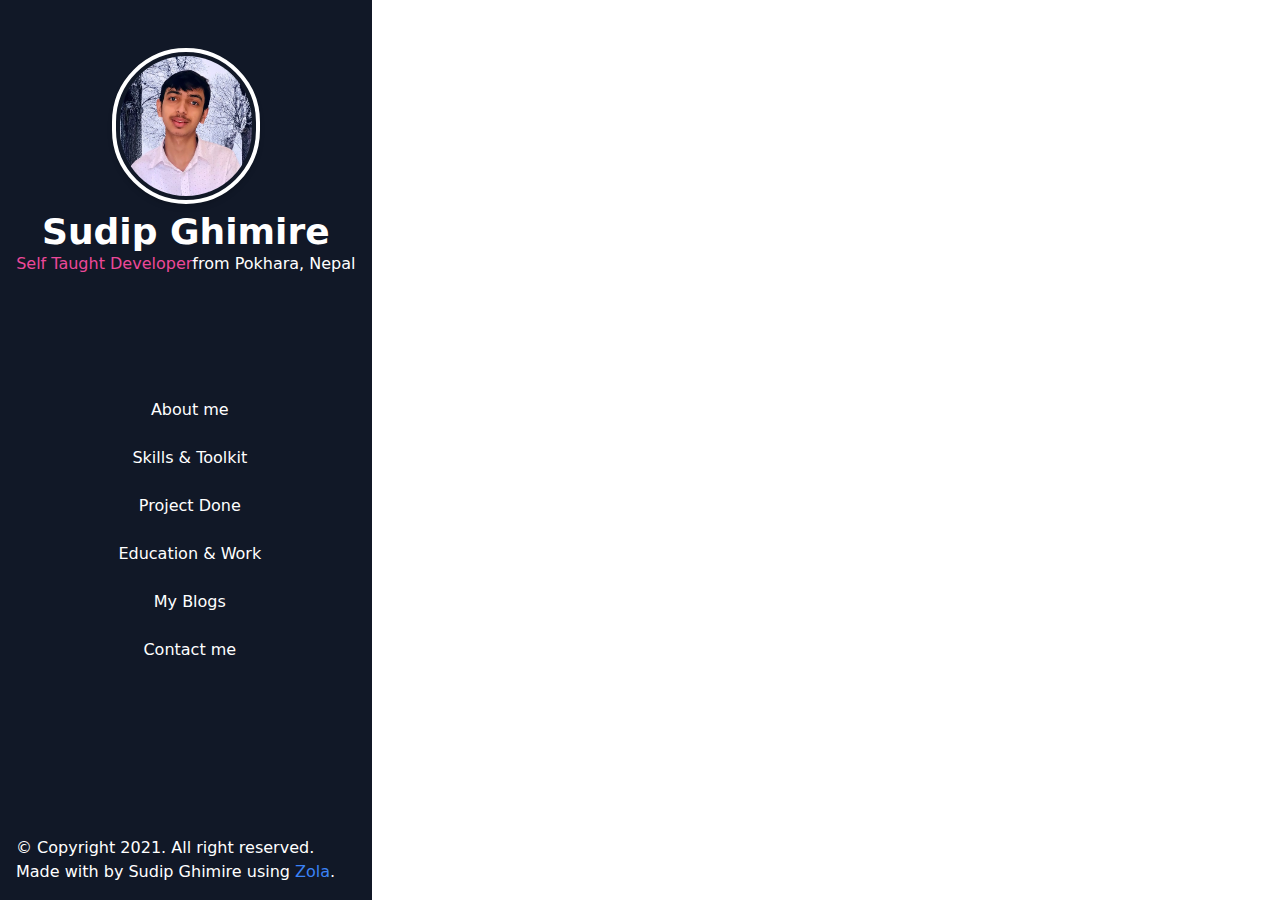
==== public/index.html @ 8a845f05 "deploy: f47341e67ae56f48f313086d71ee187de8235a87" ====
<!doctype html><html lang=en_us><meta content="width=device-width,initial-scale=1" name=viewport><title>Sudip Ghimire - Developer</title><link rel=stylesheet href=tailwind.css media=all><link rel=stylesheet href=style.css media=all><script src=https://kit.fontawesome.com/32aa403b75.js crossorigin=anonymous></script><body class="flex flex-row p-0 m-0 flex-nowrap max-h-screen overflow-hidden"><i class="w-0 w-full w-screen lg:w-full hidden"></i><nav class="h-screen box-border bg-gray-900 text-white overflow-y-auto overflow-x-hidden transition-width duration-300
xms:min-width-320px w-0 lg:w-full max-w-400px z-30
absolute lg:static p-0 m-0" id=sidebar><i class="fas fa-bars text-2xl text-pink-400 hover:text-pink-500 fixed p-2 m-2 left-0
rounded-md bg-gray-900 cursor-pointer z-10" title="Show sidebar" id=expand_sidebar></i>
<span class=relative><i class="fas fa-times lg:fa-bars text-2xl text-pink-400 hover:text-pink-500
absolute p-2 m-2 left-0 cursor-pointer z-10 bg-gray-900" title="Close sidebar" id=collapse_sidebar></i></span><div class="inline-flex flex-col h-full p-4 md:pt-12 justify-between"><div class="inline-flex flex-col items-center"><img src=/images/about.jpg height=148 width=148 class="rounded-full border-4 border-white p-1 shadow-md" alt="Sudip GhimirefromPokhara, Nepal" loading=lazy><h1 class="text-4xl font-bold text-center mt-2">Sudip Ghimire</h1><h3 class="text-center mb-4 text-md"><p class="text-pink-500 inline">Self Taught Developer<p class=inline>from Pokhara, Nepal</h3></div><div class="inline-flex flex-col items-stretch text-center justify-around flex-grow-1"><a href=#about class="py-2 my-1 hover:bg-gray-800 focus:bg-gray-800 rounded-lg transition-bg duration-400 group"><i class="fas fa-user-circle pr-2 text-gray-400 group-hover:text-pink-300"></i>About me</a><a href=#skills class="py-2 my-1 hover:bg-gray-800 focus:bg-gray-800 rounded-lg transition-bg duration-400 group">
<i class="fas fa-tools pr-2 text-gray-400 group-hover:text-pink-300"></i>Skills & Toolkit</a><a href=#projects class="py-2 my-1 hover:bg-gray-800 focus:bg-gray-800 rounded-lg transition-bg duration-400 group">
<i class="fas fa-award pr-2 text-gray-400 group-hover:text-pink-300"></i>Project Done</a><a href=#education class="py-2 my-1 hover:bg-gray-800 focus:bg-gray-800 rounded-lg transition-bg duration-400 group">
<i class="fas fa-graduation-cap pr-2 text-gray-400 group-hover:text-pink-300"></i>Education & Work</a><a href=https://sudipg.com.np class="py-2 my-1 hover:bg-gray-800 focus:bg-gray-800 rounded-lg transition-bg duration-400 group">
<i class="fas fa-newspaper pr-2 text-gray-400 group-hover:text-pink-300"></i>My Blogs</a><a href=#contact class="py-2 my-1 hover:bg-gray-800 focus:bg-gray-800 rounded-lg transition-bg duration-400 group">
<i class="fas fa-compass pr-2 text-gray-400 group-hover:text-pink-300"></i>Contact me</a></div><div class=mt-8><div class="text-center mb-2 text-lg"><a href=https://twitter.com/@sudipghimire533 class="p-2 cursor-pointer group" title="Follow me on Twitter"><i class="fab fa-twitter group-hover:text-pink-500 transition-color duration-200"></i></a><a href=https://linkedin.com/in/sudipghimire533 class="p-2 cursor-pointer group" title="See my profile on Linkedin">
<i class="fab fa-linkedin group-hover:text-pink-500 transition-color duration-200"></i></a><a href=https://github.com/sudipghimire533 class="p-2 cursor-pointer group" title="See my activity on Github">
<i class="fab fa-github group-hover:text-pink-500 transition-color duration-200"></i></a><a href=mailto:ping.sudip@gmail.com class="p-2 cursor-pointer group" title="Email me">
<i class="fas fa-envelope group-hover:text-pink-500 transition-color duration-200"></i></a><a href="tel:+977 9866008267" class="p-2 cursor-pointer group" title="Give me a call">
<i class="fas fa-phone group-hover:text-pink-500 transition-color duration-200"></i></a></div><div>&copy; Copyright 2021. All right reserved. Made with <i class="far fa-heart"></i> by Sudip Ghimire using <a href=https://getzola.org target=_blank title="Zola static site generator" class=text-blue-500>Zola</a>.</div></div></div></nav><main class="flex-grow flex flex-col items-stretch overflow-y-auto" id=main><a name=home></a><section id=home_page class="min-h-screen relative w-full"><div class="absolute right-4 top-8"><i class="fas fa-circle"></i></div><div class="home_cover h-full relative"><div style=background-image:url(images/img_bg_1.jpg) class="bg-no-repeat bg-cover bg-fixed bg-right h-full w-full right-20"></div></div></section><section class="py-6 sm:mx-4 px-1 sm:px-4 my-4 sm:rounded-lg" style=background-color:#272727><a name=about></a><h1 class="text-3xl text-white"><b class="pr-2 text-pink-400">#</b>About me</h1><div class="text-gray-200 text-lg px-4 section-description"><p>Hey there, welcome to my totally rad portfolio website! I'm Sudip Ghimire, and if you haven't heard of me yet, well... you will. I'm kind of a big deal in the Blockchain Development world. No biggie.<p>When I'm not crushing it as a blockchain engineer (aka a professional wizard), I'm busy wielding my other superpowers - like writing, philosophizing, jamming out to music, and debating politics with my imaginary friends.<p>I made this website to show off my mad skills and connect with other like-minded, totally awesome people who share my passions. So if you're into music, tech, politics, writing, or philosophy (or just think I'm pretty cool), stick around and let's make some magic happen.<p>But seriously, no haters allowed. Only cool kids need apply.</div></section><section class="py-6 sm:mx-4 px-1 sm:px-4 my-4 sm:rounded-lg" style=background-color:#272727><h1 class="text-3xl text-white"><b class="pr-2 text-pink-400">#</b>My toolkits</h1><div class="text-lg text-gray-200 px-4 section-description"><p>I would like to introduce myself as a software developer who also happened to be activly involved in web development and cloud thing.
These are my skills set I am confident enough about along with some of tools I constantly use.</div><div class="flex flex-wrap mt-4 justify-center"><div class="block relative text-white m-2 text-center group cursor-pointer"><span class="absolute py-1 px-2 m-1 rounded-md w-full min-w-max left-auto invisible bottom-full
z-10 transition-all duration-400 group-hover:visible flex justify-center bg-gray-900"><span class="whitespace-nowrap w-max text-base">Rust Programming</span></span>
<img src=https://www.rust-lang.org/logos/rust-logo-blk.svg alt="Rust Programming" loading=lazy height=128 width=128></div><div class="block relative text-white m-2 text-center group cursor-pointer"><span class="absolute py-1 px-2 m-1 rounded-md w-full min-w-max left-auto invisible bottom-full
z-10 transition-all duration-400 group-hover:visible flex justify-center bg-gray-900"><span class="whitespace-nowrap w-max text-base">Substrate Framework</span></span>
<img src=https://enfipy.gallerycdn.vsassets.io/extensions/enfipy/plugin-polkadot/0.1.7/1569420642071/Microsoft.VisualStudio.Services.Icons.Default alt="Substrate framework" loading=lazy height=128 width=128></div><div class="block relative text-white m-2 text-center group cursor-pointer"><span class="absolute py-1 px-2 m-1 rounded-md w-full min-w-max left-auto invisible bottom-full
z-10 transition-all duration-400 group-hover:visible flex justify-center bg-gray-900"><span class="whitespace-nowrap w-max text-base">Debian Linux</span></span>
<img src=https://www.debian.org/logos/openlogo.svg alt="Debian Linux" loading=lazy height=128 width=128></div><div class="block relative text-white m-2 text-center group cursor-pointer"><span class="absolute py-1 px-2 m-1 rounded-md w-full min-w-max left-auto invisible bottom-full
z-10 transition-all duration-400 group-hover:visible flex justify-center bg-gray-900"><span class="whitespace-nowrap w-max text-base">Web Development</span></span>
<img src=https://upload.wikimedia.org/wikipedia/commons/6/61/HTML5_logo_and_wordmark.svg alt="Web Development" loading=lazy height=128 width=128></div><div class="block relative text-white m-2 text-center group cursor-pointer"><span class="absolute py-1 px-2 m-1 rounded-md w-full min-w-max left-auto invisible bottom-full
z-10 transition-all duration-400 group-hover:visible flex justify-center bg-gray-900"><span class="whitespace-nowrap w-max text-base">Zola</span></span>
<img src=https://www.getzola.org/favicon.ico alt=Zola loading=lazy height=128 width=128></div><div class="block relative text-white m-2 text-center group cursor-pointer"><span class="absolute py-1 px-2 m-1 rounded-md w-full min-w-max left-auto invisible bottom-full
z-10 transition-all duration-400 group-hover:visible flex justify-center bg-gray-900"><span class="whitespace-nowrap w-max text-base">Git</span></span>
<img src=https://upload.wikimedia.org/wikipedia/commons/e/e0/Git-logo.svg alt=Git loading=lazy height=128 width=128></div><div class="block relative text-white m-2 text-center group cursor-pointer"><span class="absolute py-1 px-2 m-1 rounded-md w-full min-w-max left-auto invisible bottom-full
z-10 transition-all duration-400 group-hover:visible flex justify-center bg-gray-900"><span class="whitespace-nowrap w-max text-base">Neovim</span></span>
<img src=https://upload.wikimedia.org/wikipedia/commons/4/4f/Neovim-logo.svg alt=Neovim loading=lazy height=128 width=128></div></div></section><section class="py-6 px-1 sm:px-4 my-4" style=background-color:#272727><a name=projects></a><h1 class="text-3xl text-white"><b class="pr-2 text-pink-400">#</b>My dirty hands</h1><div class="text-gray-200 text-lg px-4 section-description"></div><div class=mt-6><div class="mt-8 md:mt-12 md:flex flex-row group cursor-pointer relative
rounded-lg overflow-hidden"><div class="absolute left-0 top-0 h-full w-full bg-norepeat bg-cover md:hidden" style=background-image:url(/images/projects/ytui-music.png)></div><div class="absolute left-0 right-0 h-full w-full bg-gray-900 md:hidden
opacity-95 group-hover:opacity-80 transition-all duration-300"></div><img src=/images/projects/ytui-music.png alt=Ytui-music width=520 height=auto loading=lazy class="max-w-full hidden md:block opacity-60 transition-all duration-300 group-hover:opacity-100"><div class="p-2 md:m-4 rounded-lg md:rouned-none relative flex-grow w-full"><h1 class="text-2xl font-bold text-pink-700 py-2">Ytui-music</h1><p class="text-gray-200 py-6 px-4 md:-ml-32 rounded" style=background-color:#353535>Everyone loves music (I guess) and few love terminal too. For those few special people who would like to listen music from terminal with a pleasing tui and battery-included features<div class="my-2 py-2"><span class="p-2 text-gray-400">rust</span><span class="p-2 text-gray-400">tui</span><span class="p-2 text-gray-400">cli</span><span class="p-2 text-gray-400">yutube</span><span class="p-2 text-gray-400">music</span></div><a href=https://www.github.com/sudipghimire533/ytui-music class="p-1 text-pink-500 hover:text-pink-400 transition-color duration-300"><i class="fas fa-external-link-alt text-sm text-pink-500 hover:text-pink-400 pr-1"></i>Project</a></div></div><div class="mt-8 md:mt-12 md:flex flex-row-reverse group cursor-pointer relative
rounded-lg overflow-hidden"><div class="absolute left-0 top-0 h-full w-full bg-norepeat bg-cover md:hidden" style=background-image:url(/images/projects/primordial-shop.png)></div><div class="absolute left-0 right-0 h-full w-full bg-gray-900 md:hidden
opacity-95 group-hover:opacity-80 transition-all duration-300"></div><img src=/images/projects/primordial-shop.png alt="Primordial Shop" width=520 height=auto loading=lazy class="max-w-full hidden md:block opacity-60 transition-all duration-300 group-hover:opacity-100"><div class="p-2 md:m-4 rounded-lg md:rouned-none relative flex-grow w-full"><h1 class="text-2xl font-bold text-pink-700 py-2">Primordial Shop</h1><p class="text-gray-200 py-6 px-4 md:-mr-32 rounded" style=background-color:#353535>Yeah!! attractive hand made wears to make you ready to shine with. Primordial-shop is an e-commerce webiste based on JAMstack and powered by netlify function with too-fast page loading, beautiful yet simple ui and exactly no more than what buyers want to see.<div class="my-2 py-2"><span class="p-2 text-gray-400">zola</span><span class="p-2 text-gray-400">jamstack</span><span class="p-2 text-gray-400">netlify</span><span class="p-2 text-gray-400">tailwind</span><span class="p-2 text-gray-400">web</span></div><a href=https://www.gitlab.com/pprimodial/primordial-website class="p-1 text-pink-500 hover:text-pink-400 transition-color duration-300"><i class="fas fa-external-link-alt text-sm text-pink-500 hover:text-pink-400 pr-1"></i>Project
</a><a href=https://primordial-shop.netlify.app class="p-1 text-pink-500 hover:text-pink-400 transition-color duration-300"><i class="fas fa-external-link-alt text-sm text-pink-500 hover:text-pink-400 pr-1"></i>Home</a></div></div><div class="mt-8 md:mt-12 md:flex flex-row group cursor-pointer relative
rounded-lg overflow-hidden"><div class="absolute left-0 top-0 h-full w-full bg-norepeat bg-cover md:hidden" style=background-image:url(/images/projects/zola-portfolio.png)></div><div class="absolute left-0 right-0 h-full w-full bg-gray-900 md:hidden
opacity-95 group-hover:opacity-80 transition-all duration-300"></div><img src=/images/projects/zola-portfolio.png alt=Zola-portfolio width=520 height=auto loading=lazy class="max-w-full hidden md:block opacity-60 transition-all duration-300 group-hover:opacity-100"><div class="p-2 md:m-4 rounded-lg md:rouned-none relative flex-grow w-full"><h1 class="text-2xl font-bold text-pink-700 py-2">Zola-portfolio</h1><p class="text-gray-200 py-6 px-4 md:-ml-32 rounded" style=background-color:#353535>Sleek, configurable and lightweight one page portfolio theme for zola site builder backed by tailwindcss.<div class="my-2 py-2"><span class="p-2 text-gray-400">zola</span><span class="p-2 text-gray-400">web</span><span class="p-2 text-gray-400">tailwind</span><span class="p-2 text-gray-400">theme</span></div><a href=https://github.com/sudipghimire533/sudipghimire533.github.io class="p-1 text-pink-500 hover:text-pink-400 transition-color duration-300"><i class="fas fa-external-link-alt text-sm text-pink-500 hover:text-pink-400 pr-1"></i>Project
</a><a href=https://me.sudipg.com.np class="p-1 text-pink-500 hover:text-pink-400 transition-color duration-300"><i class="fas fa-external-link-alt text-sm text-pink-500 hover:text-pink-400 pr-1"></i>Home</a></div></div></div></section><section class="py-6 sm:mx-4 px-1 sm:px-4 my-4 sm:rounded-lg" style=background-color:#272727><a name=education></a><h1 class="text-3xl text-white w-full"><b class="pr-2 text-pink-400">#</b>My Journey so far</h1><div class="text-gray-200 text-lg px-4 section-description"><p>I found my head start in IT field when I was at school in year 2018 and beside the strong foundational knowledge I recived from my school teachers, I tough myself to program and to build real things. I contunied my self learning after school, Joined intenships, Started freelancing, Done projects and I now see better things ahead of me.<p>I would like to remember the hands that raised me, friends who kept me falling, family relatives who made it possible to keep myself going and everyone who prayed from me. I really feel blessed remembering you guys <i class="fas fa-heart text-pink-500"></i></div><div class="flex flex-row flex-wrap mt-2 relative"><span class="absolute left-0 bottom-0 w-full h-full bg-contain bg-right-top bg-no-repeat" style=background-image:url(/images/praying.png)></span>
<span class="absolute left-0 bottom-0 w-full h-full opacity-70" style=background-color:#272727></span><div class="px-2 relative border-gray-300"><div class="my-2 relative"><span class="h-full w-2px bg-gray-400 left-1 absolute top-6"></span><i class="fas fa-circle text-pink-400 text-sm pr-2"></i><h3 class="text-xl inline text-white">Rust microservice backend developer</h3><i class=text-gray-400>June 2022 - July 2022</i><p class="text-gray-200 pl-6">- Felixworks<br>- Migrate python backend code to rust microservice<br>- Add unit tests to individual backend handler<br>- Design and plan the api structure<br>- Work on optimization to increase server responsiveness<br>- Rust, python, git, issue-tracker, microservice<br>- <a href=# class="underline text-gray-100">Achivements</a></div><div class="my-2 relative"><span class="h-full w-2px bg-gray-400 left-1 absolute top-6"></span><i class="fas fa-circle text-pink-400 text-sm pr-2"></i><h3 class="text-xl inline text-white">Rust/Blockchain Developer</h3><i class=text-gray-400>Dec 2021 - July 2022</i><p class="text-gray-200 pl-6">- iBriz.ai<br>- Develop substrate-based blockchain node<br>- Optimize rust codebase<br>- Work with signature verification with Ethereum bridging<br>- Develop Airdrop, Crowdloan and similar custom pallets<br>- Setup and join into kusama relay network<br>- Rust, substrate, polkadot, blockchain<br>- <a href=# class="underline text-gray-100">Achivements</a></div><div class="my-2 relative"><span class="h-full w-2px bg-gray-400 left-1 absolute top-6"></span><i class="fas fa-circle text-pink-400 text-sm pr-2"></i><h3 class="text-xl inline text-white">Web developer Intern</h3><i class=text-gray-400>Apr 2019 - Nov 2019</i><p class="text-gray-200 pl-6">- Codesastra pvt. ltd.<br>- Communicate, plan and develop in team<br>- Develop given designed ui and oversee basic backend function<br>- Deal with clients and document development process<br>- HTML, CSS, PHP, JS, git<br>- <a href=/documents/doc-12.pdf class="underline text-gray-100">Achivements</a></div><div class="my-2 relative"><span class="h-full w-2px bg-gray-400 left-1 absolute top-6"></span><i class="fas fa-circle text-pink-400 text-sm pr-2"></i><h3 class="text-xl inline text-white">High School Diploma</h3><i class=text-gray-400>2019-2020</i><p class="text-gray-200 pl-6">- Shree Tribhuvan Shanti Model School. Pokhara-30, Nepal<br>- First Year: Maths, Physics, English, Biology, Chemestry<br>- Second Year: Maths, Physics, English, Nepali, Chemestry<br>- <a href=/documents/doc-12.pdf class="underline text-gray-100">Achivements</a></div><div class="my-2 relative"><span class="h-full w-2px bg-gray-400 left-1 absolute top-6"></span><i class="fas fa-circle text-pink-400 text-sm pr-2"></i><h3 class="text-xl inline text-white">School Level Board</h3><i class=text-gray-400>2017-2019</i><p class="text-gray-200 pl-6">- Brahma Rupa Secondary School. Pokhara-32, Nepal<br>- First Year: Web Dev, Electrical, C programming<br>- Second Year: DBMS, Computer Network, OOP, Microprocessor<br>- <a href=/documents/doc-10.pdf class="underline text-gray-100">Achivements</a></div><div class="my-2 relative"><i class="fas fa-circle text-pink-400 text-sm pr-2"></i><h3 class="text-xl inline text-white">Basic Level Education</h3><i class=text-gray-400>2006-2017</i><p class="text-gray-200 pl-6">- Shanti Batika English School. Pokhara-32, Nepal<br>- <a href=/documents/doc-8.pdf class="underline text-gray-100">Achivements</a></div></div></div></div></section><section class="py-6 sm:mx-4 px-1 sm:px-4 my-4 sm:rounded-lg" style=background-color:#272727><h1 class="text-3xl text-white"><b class="pr-2 text-pink-400">#</b>Reach out</h1><div class="text-gray-200 text-lg px-4 section-description"></div><div class="text-center text-gray-100 text-xl my-4"><i class="fas fa-map-marker-alt text-pink-500 text-2xl"></i> Pokhara, Nepal</div><div class="text-2xl text-center mt-2 w-full flex justify-center flex-wrap text-white"><a href=https://twitter.com/@sudipghimire533 class="p-2 cursor-pointer group" title="Follow me on Twitter"><i class="fab fa-twitter group-hover:text-pink-500 transition-color duration-200"></i><span class=text-sm>/@sudipghimire533</span></a><a href=https://linkedin.com/in/sudipghimire533 class="p-2 cursor-pointer group" title="See my profile on Linkedin">
<i class="fab fa-linkedin group-hover:text-pink-500 transition-color duration-200"></i><span class=text-sm>/sudipghimire533</span></a><a href=https://github.com/sudipghimire533 class="p-2 cursor-pointer group" title="See my activity on Github">
<i class="fab fa-github group-hover:text-pink-500 transition-color duration-200"></i><span class=text-sm>/sudipghimire533</span></a><a href=mailto:ping.sudip@gmail.com class="p-2 cursor-pointer group" title="Email me">
<i class="fas fa-envelope group-hover:text-pink-500 transition-color duration-200"></i><span class=text-sm>/ping.sudip@gmail.com</span></a><a href="tel:+977 9866008267" class="p-2 cursor-pointer group" title="Give me a call">
<i class="fas fa-phone group-hover:text-pink-500 transition-color duration-200"></i><span class=text-sm>/+977 9866008267</span></a></div></section><h1 class="text-2xl my-4 font-bold text-pink-900 text-center">Thank You for your time <i class="fas fa-heart"></i></h1></main><script defer async src=script.js></script>
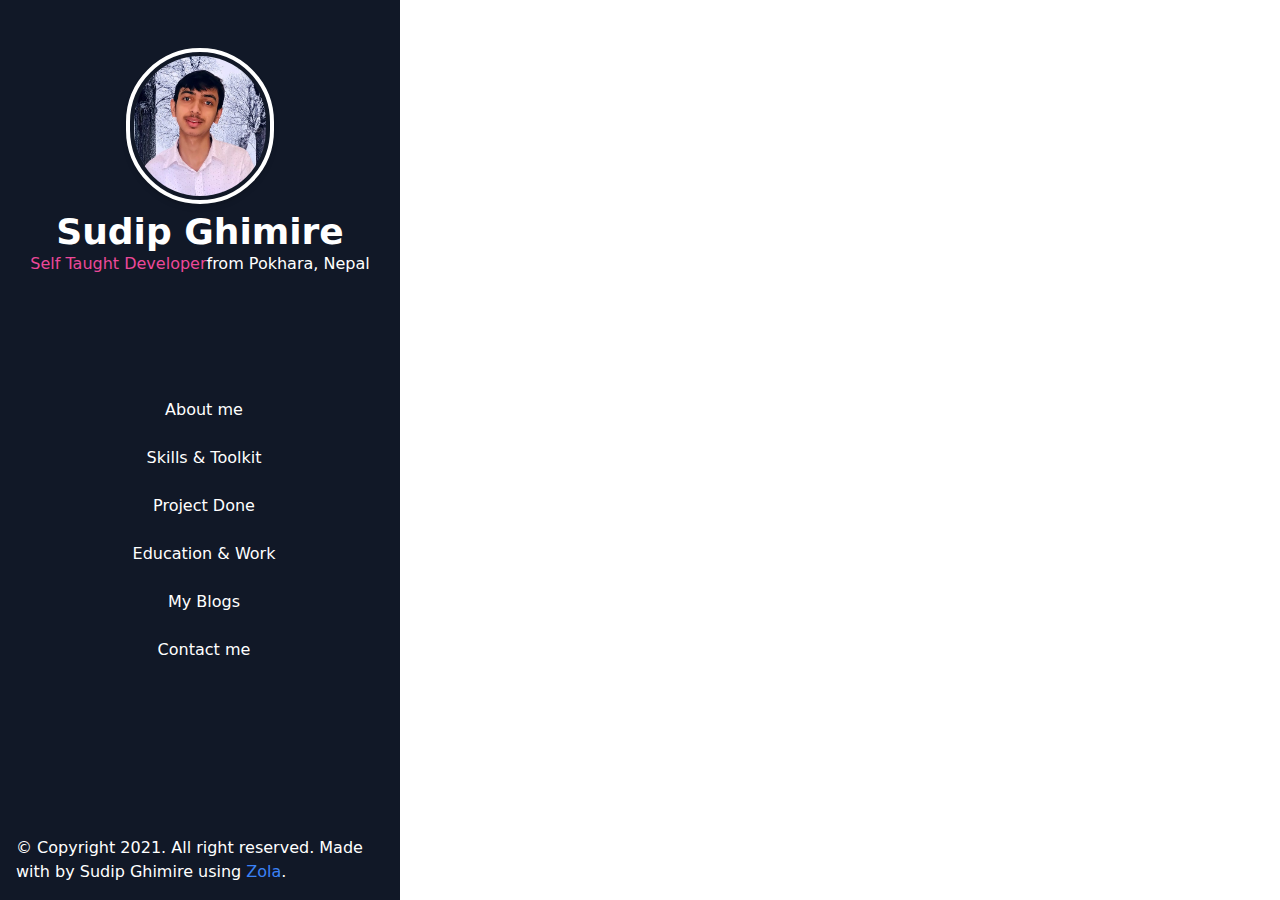
==== commit d1b7902a: "deploy: 87bf260f46a9f6034466e39be56c8dd84dafad6f" ====
--- a/public/index.html
+++ b/public/index.html
@@ -12,8 +12,9 @@
 <i class="fab fa-linkedin group-hover:text-pink-500 transition-color duration-200"></i></a><a href=https://github.com/sudipghimire533 class="p-2 cursor-pointer group" title="See my activity on Github">
 <i class="fab fa-github group-hover:text-pink-500 transition-color duration-200"></i></a><a href=mailto:ping.sudip@gmail.com class="p-2 cursor-pointer group" title="Email me">
 <i class="fas fa-envelope group-hover:text-pink-500 transition-color duration-200"></i></a><a href="tel:+977 9866008267" class="p-2 cursor-pointer group" title="Give me a call">
-<i class="fas fa-phone group-hover:text-pink-500 transition-color duration-200"></i></a></div><div>&copy; Copyright 2021. All right reserved. Made with <i class="far fa-heart"></i> by Sudip Ghimire using <a href=https://getzola.org target=_blank title="Zola static site generator" class=text-blue-500>Zola</a>.</div></div></div></nav><main class="flex-grow flex flex-col items-stretch overflow-y-auto" id=main><a name=home></a><section id=home_page class="min-h-screen relative w-full"><div class="absolute right-4 top-8"><i class="fas fa-circle"></i></div><div class="home_cover h-full relative"><div style=background-image:url(images/img_bg_1.jpg) class="bg-no-repeat bg-cover bg-fixed bg-right h-full w-full right-20"></div></div></section><section class="py-6 sm:mx-4 px-1 sm:px-4 my-4 sm:rounded-lg" style=background-color:#272727><a name=about></a><h1 class="text-3xl text-white"><b class="pr-2 text-pink-400">#</b>About me</h1><div class="text-gray-200 text-lg px-4 section-description"><p>Hey there, welcome to my totally rad portfolio website! I'm Sudip Ghimire, and if you haven't heard of me yet, well... you will. I'm kind of a big deal in the Blockchain Development world. No biggie.<p>When I'm not crushing it as a blockchain engineer (aka a professional wizard), I'm busy wielding my other superpowers - like writing, philosophizing, jamming out to music, and debating politics with my imaginary friends.<p>I made this website to show off my mad skills and connect with other like-minded, totally awesome people who share my passions. So if you're into music, tech, politics, writing, or philosophy (or just think I'm pretty cool), stick around and let's make some magic happen.<p>But seriously, no haters allowed. Only cool kids need apply.</div></section><section class="py-6 sm:mx-4 px-1 sm:px-4 my-4 sm:rounded-lg" style=background-color:#272727><h1 class="text-3xl text-white"><b class="pr-2 text-pink-400">#</b>My toolkits</h1><div class="text-lg text-gray-200 px-4 section-description"><p>I would like to introduce myself as a software developer who also happened to be activly involved in web development and cloud thing.
-These are my skills set I am confident enough about along with some of tools I constantly use.</div><div class="flex flex-wrap mt-4 justify-center"><div class="block relative text-white m-2 text-center group cursor-pointer"><span class="absolute py-1 px-2 m-1 rounded-md w-full min-w-max left-auto invisible bottom-full
+<i class="fas fa-phone group-hover:text-pink-500 transition-color duration-200"></i></a></div><div>&copy; Copyright 2021. All right reserved. Made with <i class="far fa-heart"></i> by Sudip Ghimire using <a href=https://getzola.org target=_blank title="Zola static site generator" class=text-blue-500>Zola</a>.</div></div></div></nav><main class="flex-grow flex flex-col items-stretch overflow-y-auto" id=main><a name=home></a><section id=home_page class="min-h-screen relative w-full"><div class="absolute right-4 top-8"><i class="fas fa-circle"></i></div><div class="home_cover h-full relative"><div style=background-image:url(images/img_bg_1.jpg) class="bg-no-repeat bg-cover bg-fixed bg-right h-full w-full right-20"></div></div></section><section class="py-6 sm:mx-4 px-1 sm:px-4 my-4 sm:rounded-lg" style=background-color:#272727><a name=about></a><h1 class="text-3xl text-white"><b class="pr-2 text-pink-400">#</b>About me</h1><div class="text-gray-200 text-lg px-4 section-description"><p>Hey there, welcome to my totally rad portfolio website! I'm Sudip Ghimire, and if you haven't heard of me yet, well... you will. I'm kind of a big deal in the web-3.0 world. No biggie.<p>When I'm not crushing it as a blockchain engineer (aka a professional wizard), I'm busy wielding my other superpowers - like writing, philosophizing, jamming out to music, and debating politics with my imaginary friends.<p>I made this website to show off my mad skills and connect with other like-minded, totally awesome people who share my passions. So if you're into music, tech, politics, writing, or philosophy (or just think I'm pretty cool), stick around and let's make some magic happen.<p>But seriously, no haters allowed. Only cool kids need apply.</div></section><section class="py-6 sm:mx-4 px-1 sm:px-4 my-4 sm:rounded-lg" style=background-color:#272727><h1 class="text-3xl text-white"><b class="pr-2 text-pink-400">#</b>My toolkits</h1><div class="text-lg text-gray-200 px-4 section-description"><p>Hey there, all you amazing folks! I'm a software developer who's passionate about creating awesome things online. Whether it's crafting websites, programming cool apps, or exploring the power of the cloud, I've got the skills and toolkit to make it happen.<p>Whether you're a friend looking to catch up on my latest projects, a recruiter searching for top talent, or a founder interested in collaborating, I'd love to connect and see what kind of magic we can create together. Let's make something amazing!</div><div class="flex flex-wrap mt-4 justify-center"><div class="block relative text-white m-2 text-center group cursor-pointer"><span class="absolute py-1 px-2 m-1 rounded-md w-full min-w-max left-auto invisible bottom-full
+z-10 transition-all duration-400 group-hover:visible flex justify-center bg-gray-900"><span class="whitespace-nowrap w-max text-base">Blockchain Development</span></span>
+<img src=https://png2.cleanpng.com/sh/52b68b64fcab5a02b36ffaec513e55c2/L0KzQYm4UcIzN6VnjZH0aYP2gLBuTfJtd5Rwe9pqaX6whrbqlP9zNZh3eeJxaXP2PbT2jgB2fJZ3Rdtsb372PbrzjQV0fKNmRdh1doKwc7LzgCVtaaV0ip9saHH2ebBuTfNwcZ94RadrZka8SISCVMAzPmI2Rqs7N0i4R4WAUcU1Omk9T6YDMUK5Qom1kP5o/kisspng-blockchain-vector-graphics-computer-icons-illustra-flvr-calculator-chasing-coins-5bf69839402611.9278574715428874812628.png alt="Blockchain Development" loading=lazy height=128 width=128></div><div class="block relative text-white m-2 text-center group cursor-pointer"><span class="absolute py-1 px-2 m-1 rounded-md w-full min-w-max left-auto invisible bottom-full
 z-10 transition-all duration-400 group-hover:visible flex justify-center bg-gray-900"><span class="whitespace-nowrap w-max text-base">Rust Programming</span></span>
 <img src=https://www.rust-lang.org/logos/rust-logo-blk.svg alt="Rust Programming" loading=lazy height=128 width=128></div><div class="block relative text-white m-2 text-center group cursor-pointer"><span class="absolute py-1 px-2 m-1 rounded-md w-full min-w-max left-auto invisible bottom-full
 z-10 transition-all duration-400 group-hover:visible flex justify-center bg-gray-900"><span class="whitespace-nowrap w-max text-base">Substrate Framework</span></span>
@@ -21,21 +22,25 @@
 z-10 transition-all duration-400 group-hover:visible flex justify-center bg-gray-900"><span class="whitespace-nowrap w-max text-base">Debian Linux</span></span>
 <img src=https://www.debian.org/logos/openlogo.svg alt="Debian Linux" loading=lazy height=128 width=128></div><div class="block relative text-white m-2 text-center group cursor-pointer"><span class="absolute py-1 px-2 m-1 rounded-md w-full min-w-max left-auto invisible bottom-full
 z-10 transition-all duration-400 group-hover:visible flex justify-center bg-gray-900"><span class="whitespace-nowrap w-max text-base">Web Development</span></span>
-<img src=https://upload.wikimedia.org/wikipedia/commons/6/61/HTML5_logo_and_wordmark.svg alt="Web Development" loading=lazy height=128 width=128></div><div class="block relative text-white m-2 text-center group cursor-pointer"><span class="absolute py-1 px-2 m-1 rounded-md w-full min-w-max left-auto invisible bottom-full
+<img src=https://www.pngall.com/wp-content/uploads/2016/07/Web-Development-Download-PNG.png alt="Web Development" loading=lazy height=128 width=128></div><div class="block relative text-white m-2 text-center group cursor-pointer"><span class="absolute py-1 px-2 m-1 rounded-md w-full min-w-max left-auto invisible bottom-full
+z-10 transition-all duration-400 group-hover:visible flex justify-center bg-gray-900"><span class="whitespace-nowrap w-max text-base">Cryptocurrency</span></span>
+<img src=https://static.vecteezy.com/system/resources/previews/011/064/692/large_2x/cryptocurrency-3d-illustration-free-png.png alt=Cryptocurrency loading=lazy height=128 width=128></div><div class="block relative text-white m-2 text-center group cursor-pointer"><span class="absolute py-1 px-2 m-1 rounded-md w-full min-w-max left-auto invisible bottom-full
 z-10 transition-all duration-400 group-hover:visible flex justify-center bg-gray-900"><span class="whitespace-nowrap w-max text-base">Zola</span></span>
 <img src=https://www.getzola.org/favicon.ico alt=Zola loading=lazy height=128 width=128></div><div class="block relative text-white m-2 text-center group cursor-pointer"><span class="absolute py-1 px-2 m-1 rounded-md w-full min-w-max left-auto invisible bottom-full
 z-10 transition-all duration-400 group-hover:visible flex justify-center bg-gray-900"><span class="whitespace-nowrap w-max text-base">Git</span></span>
 <img src=https://upload.wikimedia.org/wikipedia/commons/e/e0/Git-logo.svg alt=Git loading=lazy height=128 width=128></div><div class="block relative text-white m-2 text-center group cursor-pointer"><span class="absolute py-1 px-2 m-1 rounded-md w-full min-w-max left-auto invisible bottom-full
 z-10 transition-all duration-400 group-hover:visible flex justify-center bg-gray-900"><span class="whitespace-nowrap w-max text-base">Neovim</span></span>
 <img src=https://upload.wikimedia.org/wikipedia/commons/4/4f/Neovim-logo.svg alt=Neovim loading=lazy height=128 width=128></div></div></section><section class="py-6 px-1 sm:px-4 my-4" style=background-color:#272727><a name=projects></a><h1 class="text-3xl text-white"><b class="pr-2 text-pink-400">#</b>My dirty hands</h1><div class="text-gray-200 text-lg px-4 section-description"></div><div class=mt-6><div class="mt-8 md:mt-12 md:flex flex-row group cursor-pointer relative
+rounded-lg overflow-hidden"><div class="absolute left-0 top-0 h-full w-full bg-norepeat bg-cover md:hidden" style=background-image:url(/images/projects/DHXNetworkToken.png)></div><div class="absolute left-0 right-0 h-full w-full bg-gray-900 md:hidden
+opacity-95 group-hover:opacity-80 transition-all duration-300"></div><img src=/images/projects/DHXNetworkToken.png alt="Datahighway Parachain" width=520 height=auto loading=lazy class="max-w-full hidden md:block opacity-60 transition-all duration-300 group-hover:opacity-100"><div class="p-2 md:m-4 rounded-lg md:rouned-none relative flex-grow w-full"><h1 class="text-2xl font-bold text-pink-700 py-2">Datahighway Parachain</h1><p class="text-gray-200 py-6 px-4 md:-ml-32 rounded" style=background-color:#353535>Datahighway: where IOT data meets blockchain. I worked on maintaining the blockchain and adding cool new features, all while using custom IOT hardware to collect valuable data. Plus, some crypto games on the side!<div class="my-2 py-2"><span class="p-2 text-gray-400">rust</span><span class="p-2 text-gray-400">substrate</span><span class="p-2 text-gray-400">web3</span><span class="p-2 text-gray-400">blockchain</span><span class="p-2 text-gray-400">iot</span></div></div></div><div class="mt-8 md:mt-12 md:flex flex-row-reverse group cursor-pointer relative
 rounded-lg overflow-hidden"><div class="absolute left-0 top-0 h-full w-full bg-norepeat bg-cover md:hidden" style=background-image:url(/images/projects/ytui-music.png)></div><div class="absolute left-0 right-0 h-full w-full bg-gray-900 md:hidden
-opacity-95 group-hover:opacity-80 transition-all duration-300"></div><img src=/images/projects/ytui-music.png alt=Ytui-music width=520 height=auto loading=lazy class="max-w-full hidden md:block opacity-60 transition-all duration-300 group-hover:opacity-100"><div class="p-2 md:m-4 rounded-lg md:rouned-none relative flex-grow w-full"><h1 class="text-2xl font-bold text-pink-700 py-2">Ytui-music</h1><p class="text-gray-200 py-6 px-4 md:-ml-32 rounded" style=background-color:#353535>Everyone loves music (I guess) and few love terminal too. For those few special people who would like to listen music from terminal with a pleasing tui and battery-included features<div class="my-2 py-2"><span class="p-2 text-gray-400">rust</span><span class="p-2 text-gray-400">tui</span><span class="p-2 text-gray-400">cli</span><span class="p-2 text-gray-400">yutube</span><span class="p-2 text-gray-400">music</span></div><a href=https://www.github.com/sudipghimire533/ytui-music class="p-1 text-pink-500 hover:text-pink-400 transition-color duration-300"><i class="fas fa-external-link-alt text-sm text-pink-500 hover:text-pink-400 pr-1"></i>Project</a></div></div><div class="mt-8 md:mt-12 md:flex flex-row-reverse group cursor-pointer relative
+opacity-95 group-hover:opacity-80 transition-all duration-300"></div><img src=/images/projects/ytui-music.png alt=Ytui-music width=520 height=auto loading=lazy class="max-w-full hidden md:block opacity-60 transition-all duration-300 group-hover:opacity-100"><div class="p-2 md:m-4 rounded-lg md:rouned-none relative flex-grow w-full"><h1 class="text-2xl font-bold text-pink-700 py-2">Ytui-music</h1><p class="text-gray-200 py-6 px-4 md:-mr-32 rounded" style=background-color:#353535>Everyone loves music (I guess) and few love terminal too. For those few special people who would like to listen music from terminal with a pleasing tui and battery-included features<div class="my-2 py-2"><span class="p-2 text-gray-400">rust</span><span class="p-2 text-gray-400">tui</span><span class="p-2 text-gray-400">cli</span><span class="p-2 text-gray-400">youtube</span><span class="p-2 text-gray-400">music</span></div><a href=https://www.github.com/sudipghimire533/ytui-music class="p-1 text-pink-500 hover:text-pink-400 transition-color duration-300"><i class="fas fa-external-link-alt text-sm text-pink-500 hover:text-pink-400 pr-1"></i>Project</a></div></div><div class="mt-8 md:mt-12 md:flex flex-row group cursor-pointer relative
 rounded-lg overflow-hidden"><div class="absolute left-0 top-0 h-full w-full bg-norepeat bg-cover md:hidden" style=background-image:url(/images/projects/primordial-shop.png)></div><div class="absolute left-0 right-0 h-full w-full bg-gray-900 md:hidden
-opacity-95 group-hover:opacity-80 transition-all duration-300"></div><img src=/images/projects/primordial-shop.png alt="Primordial Shop" width=520 height=auto loading=lazy class="max-w-full hidden md:block opacity-60 transition-all duration-300 group-hover:opacity-100"><div class="p-2 md:m-4 rounded-lg md:rouned-none relative flex-grow w-full"><h1 class="text-2xl font-bold text-pink-700 py-2">Primordial Shop</h1><p class="text-gray-200 py-6 px-4 md:-mr-32 rounded" style=background-color:#353535>Yeah!! attractive hand made wears to make you ready to shine with. Primordial-shop is an e-commerce webiste based on JAMstack and powered by netlify function with too-fast page loading, beautiful yet simple ui and exactly no more than what buyers want to see.<div class="my-2 py-2"><span class="p-2 text-gray-400">zola</span><span class="p-2 text-gray-400">jamstack</span><span class="p-2 text-gray-400">netlify</span><span class="p-2 text-gray-400">tailwind</span><span class="p-2 text-gray-400">web</span></div><a href=https://www.gitlab.com/pprimodial/primordial-website class="p-1 text-pink-500 hover:text-pink-400 transition-color duration-300"><i class="fas fa-external-link-alt text-sm text-pink-500 hover:text-pink-400 pr-1"></i>Project
-</a><a href=https://primordial-shop.netlify.app class="p-1 text-pink-500 hover:text-pink-400 transition-color duration-300"><i class="fas fa-external-link-alt text-sm text-pink-500 hover:text-pink-400 pr-1"></i>Home</a></div></div><div class="mt-8 md:mt-12 md:flex flex-row group cursor-pointer relative
+opacity-95 group-hover:opacity-80 transition-all duration-300"></div><img src=/images/projects/primordial-shop.png alt="Primordial Shop" width=520 height=auto loading=lazy class="max-w-full hidden md:block opacity-60 transition-all duration-300 group-hover:opacity-100"><div class="p-2 md:m-4 rounded-lg md:rouned-none relative flex-grow w-full"><h1 class="text-2xl font-bold text-pink-700 py-2">Primordial Shop</h1><p class="text-gray-200 py-6 px-4 md:-ml-32 rounded" style=background-color:#353535>Yeah!! attractive hand made wears to make you ready to shine with. Primordial-shop is an e-commerce webiste based on JAMstack and powered by netlify function with too-fast page loading, beautiful yet simple ui and exactly no more than what buyers want to see.<div class="my-2 py-2"><span class="p-2 text-gray-400">zola</span><span class="p-2 text-gray-400">jamstack</span><span class="p-2 text-gray-400">netlify</span><span class="p-2 text-gray-400">tailwind</span><span class="p-2 text-gray-400">web</span></div><a href=https://www.gitlab.com/pprimodial/primordial-website class="p-1 text-pink-500 hover:text-pink-400 transition-color duration-300"><i class="fas fa-external-link-alt text-sm text-pink-500 hover:text-pink-400 pr-1"></i>Project
+</a><a href=https://primordial-shop.netlify.app class="p-1 text-pink-500 hover:text-pink-400 transition-color duration-300"><i class="fas fa-external-link-alt text-sm text-pink-500 hover:text-pink-400 pr-1"></i>Home</a></div></div><div class="mt-8 md:mt-12 md:flex flex-row-reverse group cursor-pointer relative
 rounded-lg overflow-hidden"><div class="absolute left-0 top-0 h-full w-full bg-norepeat bg-cover md:hidden" style=background-image:url(/images/projects/zola-portfolio.png)></div><div class="absolute left-0 right-0 h-full w-full bg-gray-900 md:hidden
-opacity-95 group-hover:opacity-80 transition-all duration-300"></div><img src=/images/projects/zola-portfolio.png alt=Zola-portfolio width=520 height=auto loading=lazy class="max-w-full hidden md:block opacity-60 transition-all duration-300 group-hover:opacity-100"><div class="p-2 md:m-4 rounded-lg md:rouned-none relative flex-grow w-full"><h1 class="text-2xl font-bold text-pink-700 py-2">Zola-portfolio</h1><p class="text-gray-200 py-6 px-4 md:-ml-32 rounded" style=background-color:#353535>Sleek, configurable and lightweight one page portfolio theme for zola site builder backed by tailwindcss.<div class="my-2 py-2"><span class="p-2 text-gray-400">zola</span><span class="p-2 text-gray-400">web</span><span class="p-2 text-gray-400">tailwind</span><span class="p-2 text-gray-400">theme</span></div><a href=https://github.com/sudipghimire533/sudipghimire533.github.io class="p-1 text-pink-500 hover:text-pink-400 transition-color duration-300"><i class="fas fa-external-link-alt text-sm text-pink-500 hover:text-pink-400 pr-1"></i>Project
-</a><a href=https://me.sudipg.com.np class="p-1 text-pink-500 hover:text-pink-400 transition-color duration-300"><i class="fas fa-external-link-alt text-sm text-pink-500 hover:text-pink-400 pr-1"></i>Home</a></div></div></div></section><section class="py-6 sm:mx-4 px-1 sm:px-4 my-4 sm:rounded-lg" style=background-color:#272727><a name=education></a><h1 class="text-3xl text-white w-full"><b class="pr-2 text-pink-400">#</b>My Journey so far</h1><div class="text-gray-200 text-lg px-4 section-description"><p>I found my head start in IT field when I was at school in year 2018 and beside the strong foundational knowledge I recived from my school teachers, I tough myself to program and to build real things. I contunied my self learning after school, Joined intenships, Started freelancing, Done projects and I now see better things ahead of me.<p>I would like to remember the hands that raised me, friends who kept me falling, family relatives who made it possible to keep myself going and everyone who prayed from me. I really feel blessed remembering you guys <i class="fas fa-heart text-pink-500"></i></div><div class="flex flex-row flex-wrap mt-2 relative"><span class="absolute left-0 bottom-0 w-full h-full bg-contain bg-right-top bg-no-repeat" style=background-image:url(/images/praying.png)></span>
+opacity-95 group-hover:opacity-80 transition-all duration-300"></div><img src=/images/projects/zola-portfolio.png alt=Zola-portfolio width=520 height=auto loading=lazy class="max-w-full hidden md:block opacity-60 transition-all duration-300 group-hover:opacity-100"><div class="p-2 md:m-4 rounded-lg md:rouned-none relative flex-grow w-full"><h1 class="text-2xl font-bold text-pink-700 py-2">Zola-portfolio</h1><p class="text-gray-200 py-6 px-4 md:-mr-32 rounded" style=background-color:#353535>Sleek, configurable and lightweight one page portfolio theme for zola site builder backed by tailwindcss.<div class="my-2 py-2"><span class="p-2 text-gray-400">zola</span><span class="p-2 text-gray-400">web</span><span class="p-2 text-gray-400">tailwind</span><span class="p-2 text-gray-400">theme</span></div><a href=https://github.com/sudipghimire533/sudipghimire533.github.io class="p-1 text-pink-500 hover:text-pink-400 transition-color duration-300"><i class="fas fa-external-link-alt text-sm text-pink-500 hover:text-pink-400 pr-1"></i>Project
+</a><a href=https://me.sudipg.com.np class="p-1 text-pink-500 hover:text-pink-400 transition-color duration-300"><i class="fas fa-external-link-alt text-sm text-pink-500 hover:text-pink-400 pr-1"></i>Home</a></div></div></div></section><section class="py-6 sm:mx-4 px-1 sm:px-4 my-4 sm:rounded-lg" style=background-color:#272727><a name=education></a><h1 class="text-3xl text-white w-full"><b class="pr-2 text-pink-400">#</b>My Journey so far</h1><div class="text-gray-200 text-lg px-4 section-description"><p>In 2018, I discovered my passion for IT while I was still in school. My teachers gave me a great foundation, but being a wanna-be tech genius, I taught myself how to program and build real things all by myself!<p>After school, I kept on learning and growing. I joined internships, started freelancing, and even took on some exciting projects. Now, I'm on my way to even bigger and better things.<p>But I couldn't have done it without my squad! Shoutout to my friends who have my back, my family who supports me, and everyone who sent some good vibes my way. You guys are my personal army of superheroes, and I feel so grateful for all of you! <i class="fas fa-heart text-pink-500"></i></div><div class="flex flex-row flex-wrap mt-2 relative"><span class="absolute left-0 bottom-0 w-full h-full bg-contain bg-right-top bg-no-repeat" style=background-image:url(/images/praying.png)></span>
 <span class="absolute left-0 bottom-0 w-full h-full opacity-70" style=background-color:#272727></span><div class="px-2 relative border-gray-300"><div class="my-2 relative"><span class="h-full w-2px bg-gray-400 left-1 absolute top-6"></span><i class="fas fa-circle text-pink-400 text-sm pr-2"></i><h3 class="text-xl inline text-white">Rust microservice backend developer</h3><i class=text-gray-400>June 2022 - July 2022</i><p class="text-gray-200 pl-6">- Felixworks<br>- Migrate python backend code to rust microservice<br>- Add unit tests to individual backend handler<br>- Design and plan the api structure<br>- Work on optimization to increase server responsiveness<br>- Rust, python, git, issue-tracker, microservice<br>- <a href=# class="underline text-gray-100">Achivements</a></div><div class="my-2 relative"><span class="h-full w-2px bg-gray-400 left-1 absolute top-6"></span><i class="fas fa-circle text-pink-400 text-sm pr-2"></i><h3 class="text-xl inline text-white">Rust/Blockchain Developer</h3><i class=text-gray-400>Dec 2021 - July 2022</i><p class="text-gray-200 pl-6">- iBriz.ai<br>- Develop substrate-based blockchain node<br>- Optimize rust codebase<br>- Work with signature verification with Ethereum bridging<br>- Develop Airdrop, Crowdloan and similar custom pallets<br>- Setup and join into kusama relay network<br>- Rust, substrate, polkadot, blockchain<br>- <a href=# class="underline text-gray-100">Achivements</a></div><div class="my-2 relative"><span class="h-full w-2px bg-gray-400 left-1 absolute top-6"></span><i class="fas fa-circle text-pink-400 text-sm pr-2"></i><h3 class="text-xl inline text-white">Web developer Intern</h3><i class=text-gray-400>Apr 2019 - Nov 2019</i><p class="text-gray-200 pl-6">- Codesastra pvt. ltd.<br>- Communicate, plan and develop in team<br>- Develop given designed ui and oversee basic backend function<br>- Deal with clients and document development process<br>- HTML, CSS, PHP, JS, git<br>- <a href=/documents/doc-12.pdf class="underline text-gray-100">Achivements</a></div><div class="my-2 relative"><span class="h-full w-2px bg-gray-400 left-1 absolute top-6"></span><i class="fas fa-circle text-pink-400 text-sm pr-2"></i><h3 class="text-xl inline text-white">High School Diploma</h3><i class=text-gray-400>2019-2020</i><p class="text-gray-200 pl-6">- Shree Tribhuvan Shanti Model School. Pokhara-30, Nepal<br>- First Year: Maths, Physics, English, Biology, Chemestry<br>- Second Year: Maths, Physics, English, Nepali, Chemestry<br>- <a href=/documents/doc-12.pdf class="underline text-gray-100">Achivements</a></div><div class="my-2 relative"><span class="h-full w-2px bg-gray-400 left-1 absolute top-6"></span><i class="fas fa-circle text-pink-400 text-sm pr-2"></i><h3 class="text-xl inline text-white">School Level Board</h3><i class=text-gray-400>2017-2019</i><p class="text-gray-200 pl-6">- Brahma Rupa Secondary School. Pokhara-32, Nepal<br>- First Year: Web Dev, Electrical, C programming<br>- Second Year: DBMS, Computer Network, OOP, Microprocessor<br>- <a href=/documents/doc-10.pdf class="underline text-gray-100">Achivements</a></div><div class="my-2 relative"><i class="fas fa-circle text-pink-400 text-sm pr-2"></i><h3 class="text-xl inline text-white">Basic Level Education</h3><i class=text-gray-400>2006-2017</i><p class="text-gray-200 pl-6">- Shanti Batika English School. Pokhara-32, Nepal<br>- <a href=/documents/doc-8.pdf class="underline text-gray-100">Achivements</a></div></div></div></div></section><section class="py-6 sm:mx-4 px-1 sm:px-4 my-4 sm:rounded-lg" style=background-color:#272727><h1 class="text-3xl text-white"><b class="pr-2 text-pink-400">#</b>Reach out</h1><div class="text-gray-200 text-lg px-4 section-description"></div><div class="text-center text-gray-100 text-xl my-4"><i class="fas fa-map-marker-alt text-pink-500 text-2xl"></i> Pokhara, Nepal</div><div class="text-2xl text-center mt-2 w-full flex justify-center flex-wrap text-white"><a href=https://twitter.com/@sudipghimire533 class="p-2 cursor-pointer group" title="Follow me on Twitter"><i class="fab fa-twitter group-hover:text-pink-500 transition-color duration-200"></i><span class=text-sm>/@sudipghimire533</span></a><a href=https://linkedin.com/in/sudipghimire533 class="p-2 cursor-pointer group" title="See my profile on Linkedin">
 <i class="fab fa-linkedin group-hover:text-pink-500 transition-color duration-200"></i><span class=text-sm>/sudipghimire533</span></a><a href=https://github.com/sudipghimire533 class="p-2 cursor-pointer group" title="See my activity on Github">
 <i class="fab fa-github group-hover:text-pink-500 transition-color duration-200"></i><span class=text-sm>/sudipghimire533</span></a><a href=mailto:ping.sudip@gmail.com class="p-2 cursor-pointer group" title="Email me">
